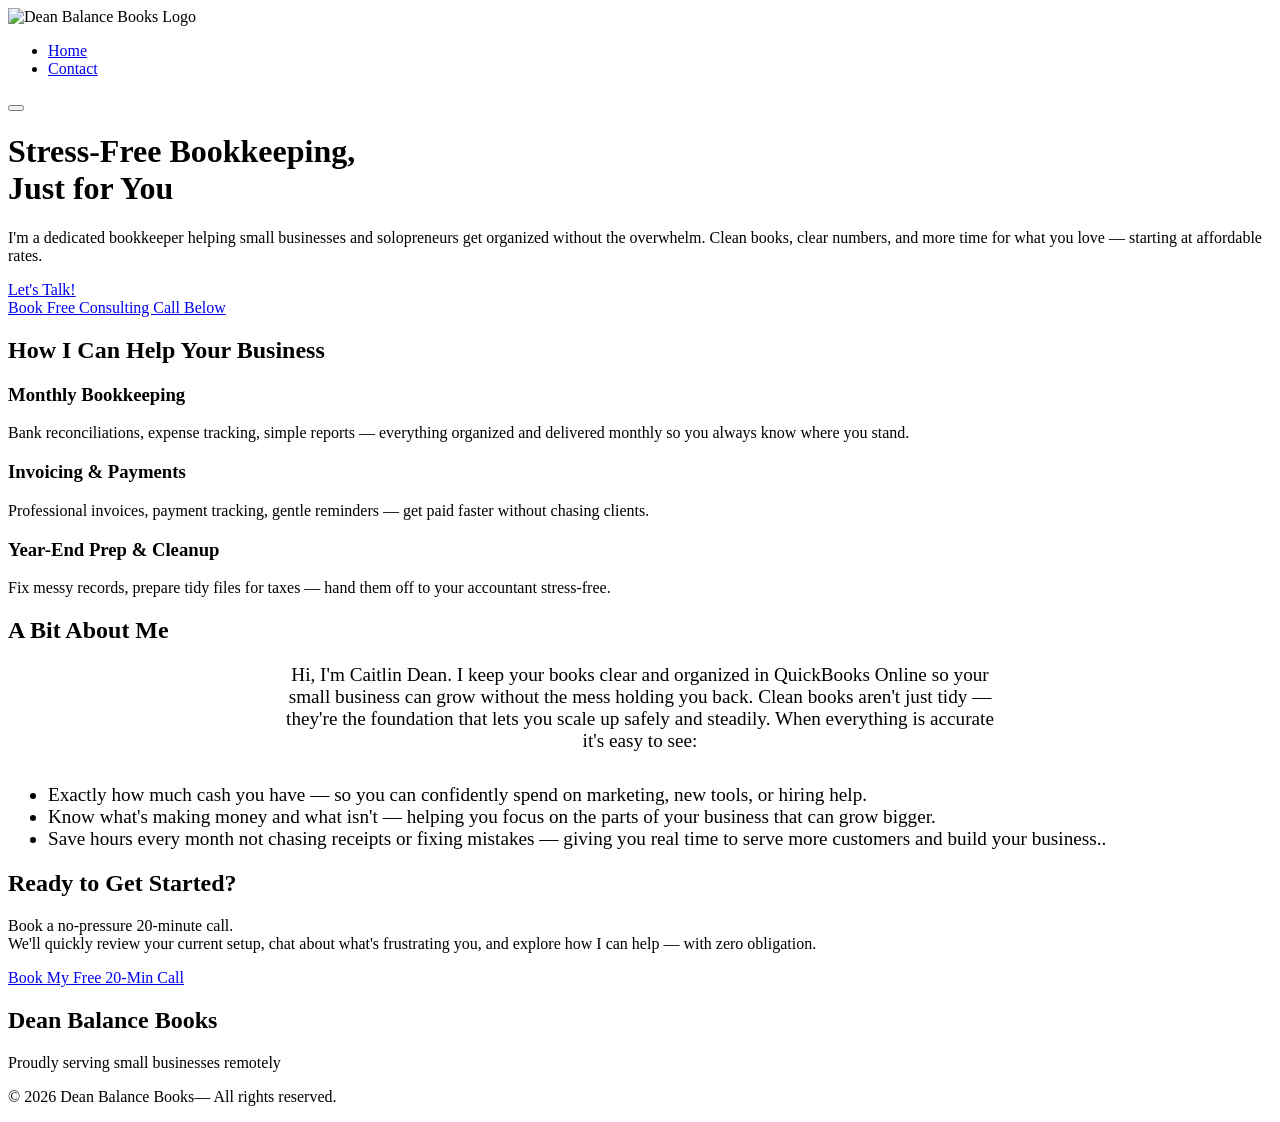
==== index.html @ 8e520675 "Fix HTML entities in index.html" ====
<!DOCTYPE html>
<html lang="en">
<head>
  <meta charset="UTF-8" />
  <meta name="viewport" content="width=device-width, initial-scale=1.0"/>
  <title>Dean Balance Books</title>
   
  
  <link rel="stylesheet" href="styles.css">
</head>
<body>
<nav class="main-nav">
  <div class="container">
    <div class="nav-content">
  <img src="logo.jpg" alt="Dean Balance Books Logo" class="logo">

  <ul class="nav-links">
    <li><a href="index.html">Home</a></li>
    <li><a href="contact.html">Contact</a></li>
  </ul>

  <button class="menu-toggle" aria-label="Toggle menu">
    <span></span>
    <span></span>
    <span></span>
  </button>
</div>
  </div>
</nav>
  <header>
    <div class="container">
      <h1>Stress-Free Bookkeeping,<br>Just for You</h1>
      <p class="lead">I'm a dedicated bookkeeper helping small businesses and solopreneurs get organized without the overwhelm. Clean books, clear numbers, and more time for what you love — starting at affordable rates.</p>
      <a href="#contact" class="btn">Let's Talk!<br> Book Free Consulting Call Below</a>
    </div>
  </header>

  <section id="services">
    <div class="container">
      <h2>How I Can Help Your Business</h2>
      
      <div class="services-grid">
        <div class="card">
          <h3>Monthly Bookkeeping</h3>
          <p>Bank reconciliations, expense tracking, simple reports — everything organized and delivered monthly so you always know where you stand.</p>
        </div>
        
        <div class="card">
          <h3>Invoicing & Payments</h3>
          <p>Professional invoices, payment tracking, gentle reminders — get paid faster without chasing clients.</p>
        </div>
        
        <div class="card">
          <h3>Year-End Prep & Cleanup</h3>
          <p>Fix messy records, prepare tidy files for taxes — hand them off to your accountant stress-free.</p>
        </div>
      </div>
    </div>
  </section>

  <section id="about">
    <div class="container">
      <h2>A Bit About Me</h2>
      <p style="text-align:center; max-width:720px; margin:0 auto 2rem; font-size:1.2rem;">
        Hi, I'm Caitlin Dean. I keep your books clear and organized in QuickBooks Online so your small business can grow without the mess holding you back. 
        Clean books aren't just tidy — they're the foundation that lets you scale up safely and steadily. When everything is accurate it's easy to see:
        <ul class="list" style="font-size:1.2rem;">
            <li>Exactly how much cash you have — so you can confidently spend on marketing, new tools, or hiring help.</li>
            <li>Know what's making money and what isn't — helping you focus on the parts of your business that can grow bigger.</li>
            <li>Save hours every month not chasing receipts or fixing mistakes — giving you real time to serve more customers and build your business..</li>
        </ul>
      
  </div>
  </section>

  <section id="contact" class="why-us">
    <div class="ready-section">
  <h2>Ready to Get Started?</h2>

  <p>Book a no-pressure 20-minute call.<br>
  We'll quickly review your current setup, chat about what's frustrating you, and explore how I can help — with zero obligation.</p>

  <div class="cta-wrapper">
    <a href="../Contact Page/contact.html" class="cta-button">
       Book My Free 20-Min Call
    </a>
  </div>
</div>
  </section>

  <footer>
    <div class="container">
      <h2 class="footer-logo">Dean Balance Books</h2>
      <div class="contact-info">
                Proudly serving small businesses remotely
      </div>
      <p class="copyright">
        © 2026 Dean Balance Books— All rights reserved.
      </p>
    </div>
  </footer>

</body>
</html>
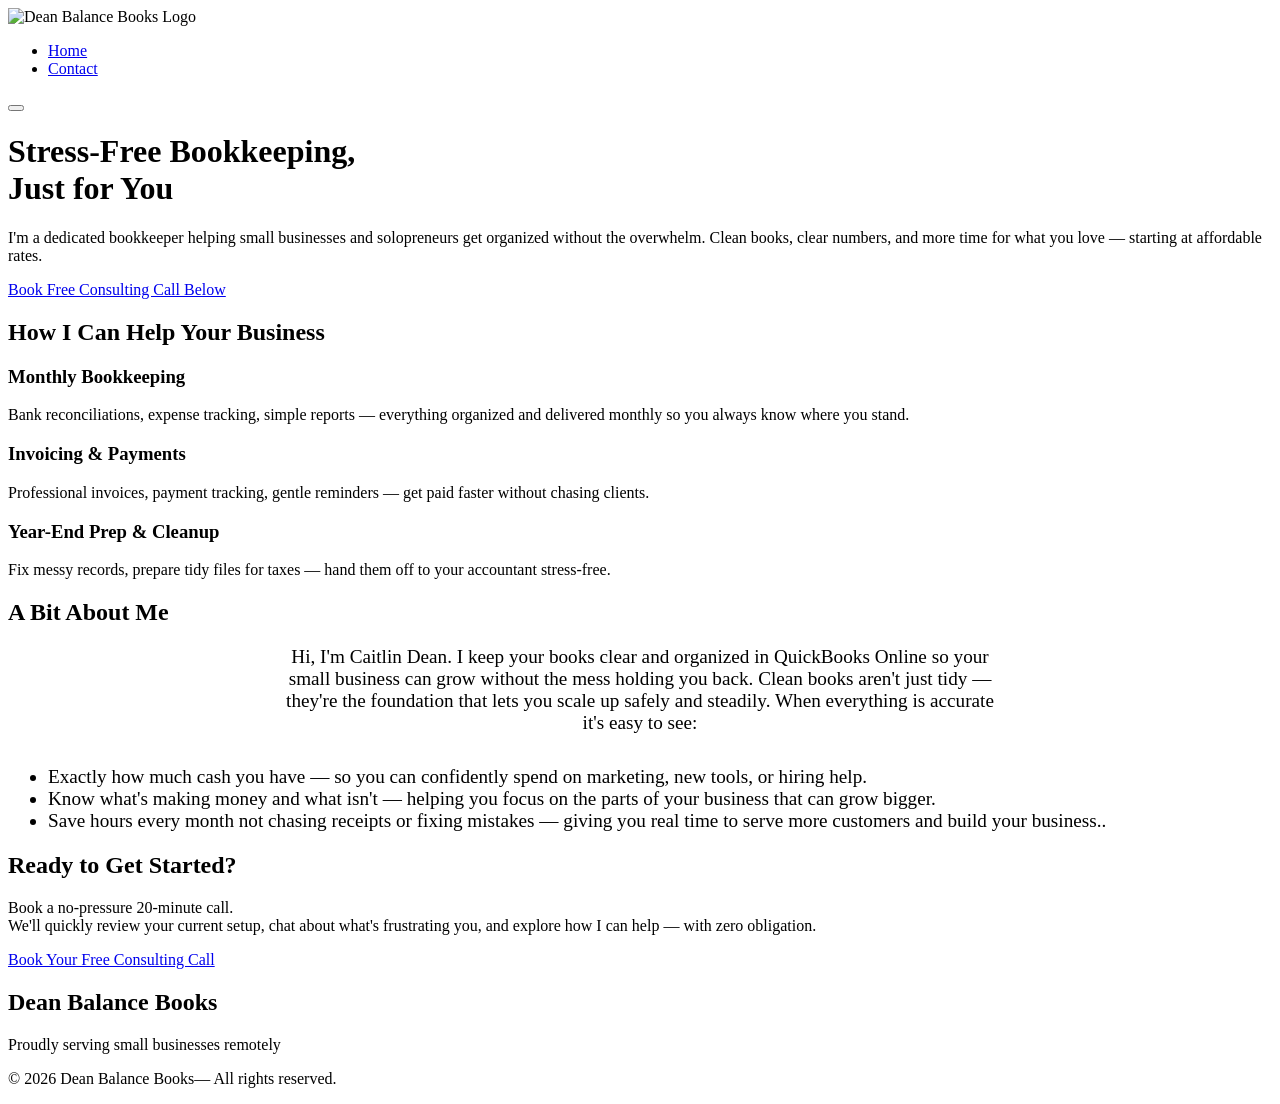
==== commit a9fc4c13: "Fix HTML encoding issues in index.html" ====
--- a/index.html
+++ b/index.html
@@ -31,7 +31,7 @@
     <div class="container">
       <h1>Stress-Free Bookkeeping,<br>Just for You</h1>
       <p class="lead">I'm a dedicated bookkeeper helping small businesses and solopreneurs get organized without the overwhelm. Clean books, clear numbers, and more time for what you love — starting at affordable rates.</p>
-      <a href="#contact" class="btn">Let's Talk!<br> Book Free Consulting Call Below</a>
+      <a href="#contact" class="btn">Book Free Consulting Call Below</a>
     </div>
   </header>
 
@@ -82,7 +82,7 @@
 
   <div class="cta-wrapper">
     <a href="../Contact Page/contact.html" class="cta-button">
-       Book My Free 20-Min Call
+       Book Your Free Consulting Call
     </a>
   </div>
 </div>
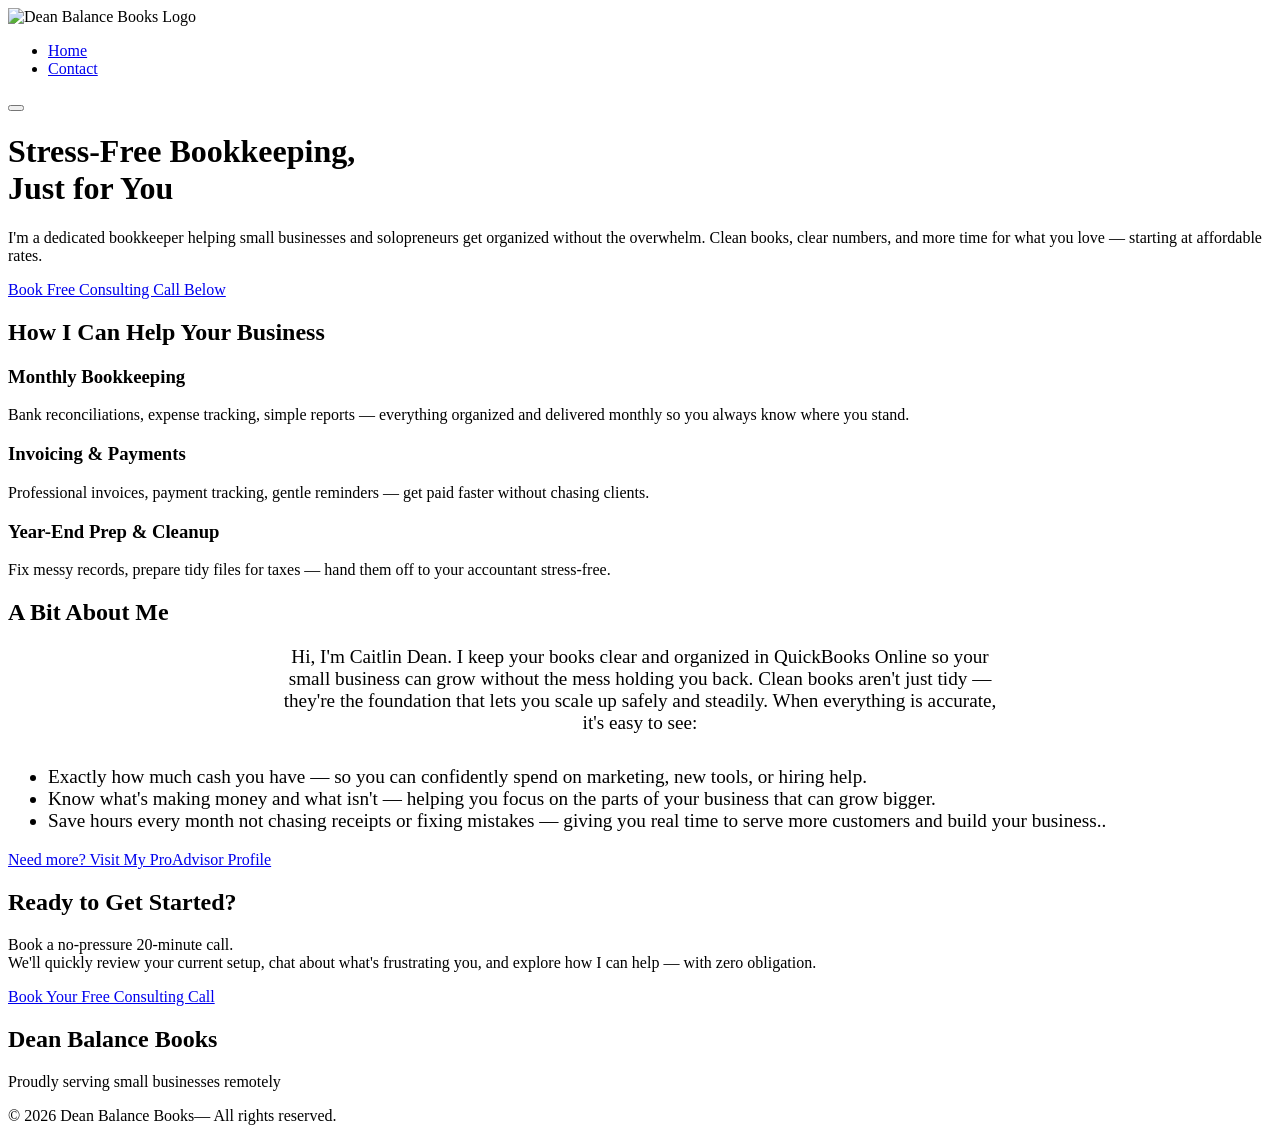
==== commit 7213ccab: "Fix HTML formatting and add ProAdvisor link" ====
--- a/index.html
+++ b/index.html
@@ -63,12 +63,13 @@
       <h2>A Bit About Me</h2>
       <p style="text-align:center; max-width:720px; margin:0 auto 2rem; font-size:1.2rem;">
         Hi, I'm Caitlin Dean. I keep your books clear and organized in QuickBooks Online so your small business can grow without the mess holding you back. 
-        Clean books aren't just tidy — they're the foundation that lets you scale up safely and steadily. When everything is accurate it's easy to see:
+        Clean books aren't just tidy — they're the foundation that lets you scale up safely and steadily. When everything is accurate, it's easy to see:
         <ul class="list" style="font-size:1.2rem;">
             <li>Exactly how much cash you have — so you can confidently spend on marketing, new tools, or hiring help.</li>
             <li>Know what's making money and what isn't — helping you focus on the parts of your business that can grow bigger.</li>
             <li>Save hours every month not chasing receipts or fixing mistakes — giving you real time to serve more customers and build your business..</li>
         </ul>
+     <a href="https://cdean-creations.github.io/Dean-Balance-Books/">Need more? Visit My ProAdvisor Profile</a>
       
   </div>
   </section>
@@ -80,8 +81,8 @@
   <p>Book a no-pressure 20-minute call.<br>
   We'll quickly review your current setup, chat about what's frustrating you, and explore how I can help — with zero obligation.</p>
 
-  <div class="cta-wrapper">
-    <a href="../Contact Page/contact.html" class="cta-button">
+ <div class="cta-wrapper">
+    <a href="Contact Page/index.html" class="cta-button">
        Book Your Free Consulting Call
     </a>
   </div>
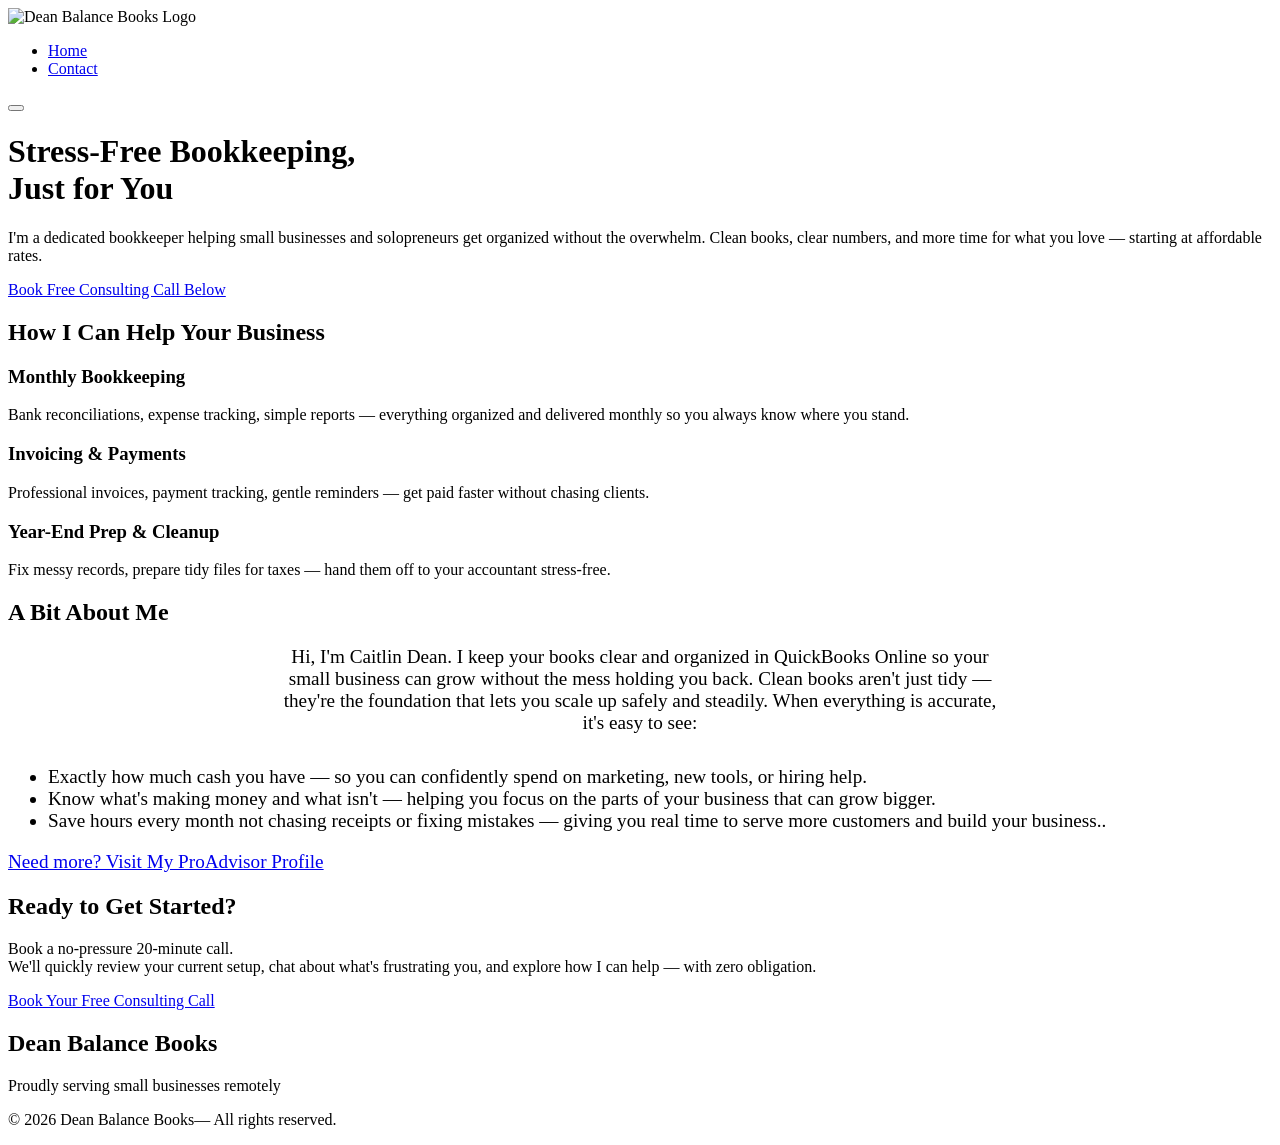
==== commit 9c683a2c: "Fix HTML encoding issues in index.html" ====
--- a/index.html
+++ b/index.html
@@ -69,7 +69,7 @@
             <li>Know what's making money and what isn't — helping you focus on the parts of your business that can grow bigger.</li>
             <li>Save hours every month not chasing receipts or fixing mistakes — giving you real time to serve more customers and build your business..</li>
         </ul>
-     <a href="https://cdean-creations.github.io/Dean-Balance-Books/">Need more? Visit My ProAdvisor Profile</a>
+     <a href="https://cdean-creations.github.io/Dean-Balance-Books/" style="text-align:center; max-width:720px; margin:0 auto 2rem; font-size:1.2rem;">Need more? Visit My ProAdvisor Profile</a>
       
   </div>
   </section>
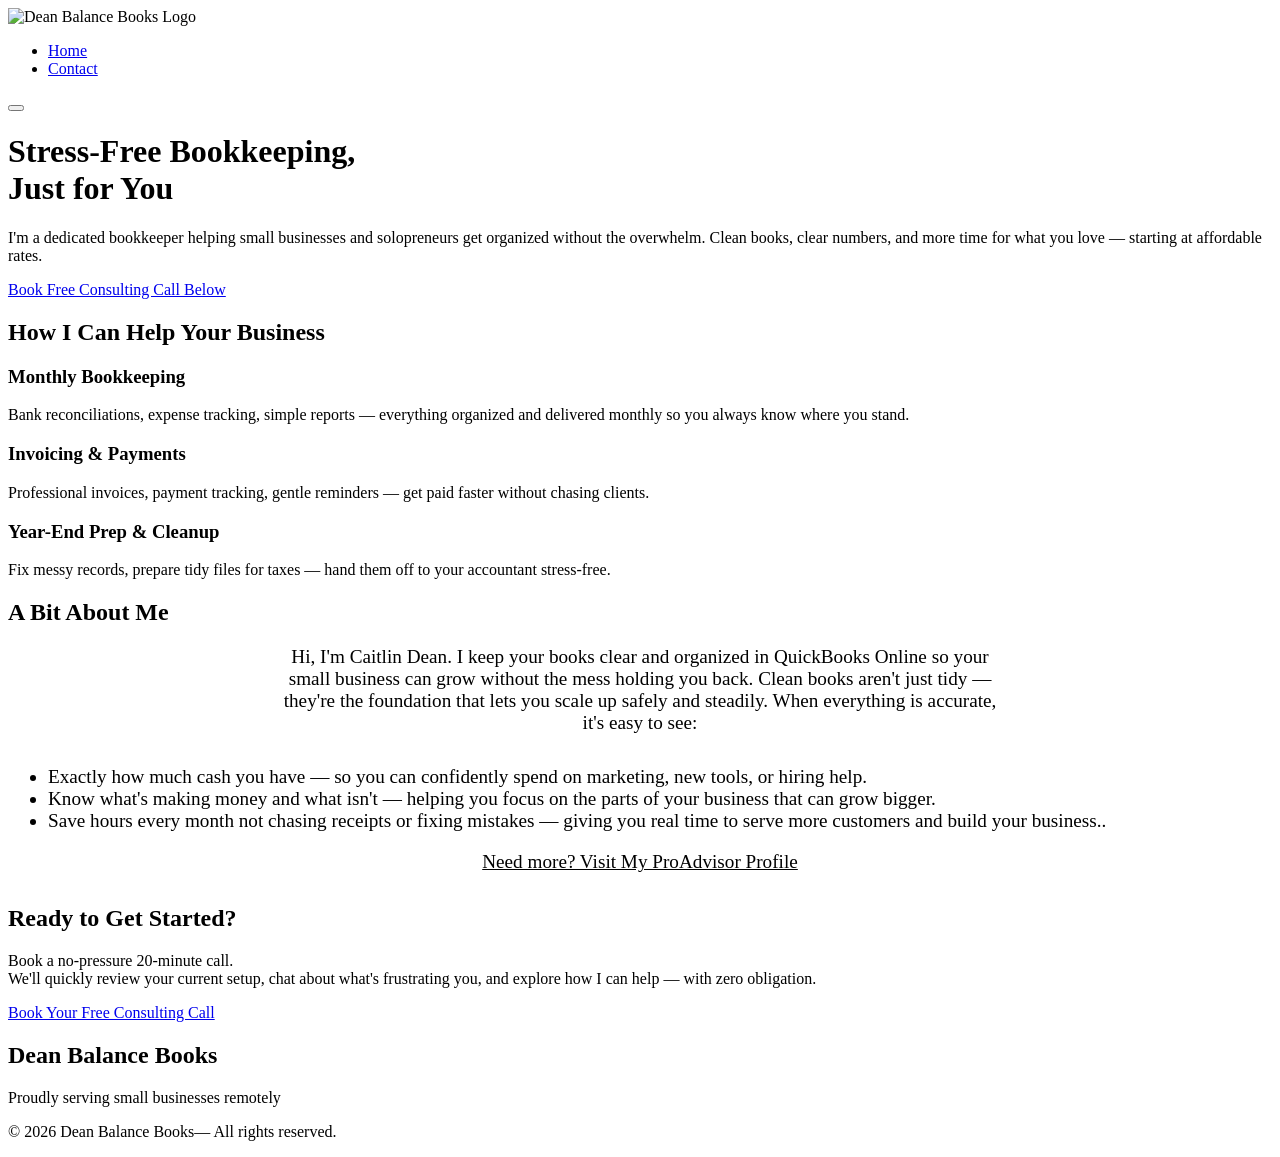
==== commit 51bf5026: "Fix HTML formatting issues in index.html" ====
--- a/index.html
+++ b/index.html
@@ -61,16 +61,27 @@
   <section id="about">
     <div class="container">
       <h2>A Bit About Me</h2>
-      <p style="text-align:center; max-width:720px; margin:0 auto 2rem; font-size:1.2rem;">
-        Hi, I'm Caitlin Dean. I keep your books clear and organized in QuickBooks Online so your small business can grow without the mess holding you back. 
+      
+      <p style="max-width: 720px; margin: 0 auto 2rem; font-size: 1.2rem; text-align: center;">
+    Hi, I'm Caitlin Dean. I keep your books clear and organized in QuickBooks Online so your small business can grow without the mess holding you back. 
         Clean books aren't just tidy — they're the foundation that lets you scale up safely and steadily. When everything is accurate, it's easy to see:
         <ul class="list" style="font-size:1.2rem;">
             <li>Exactly how much cash you have — so you can confidently spend on marketing, new tools, or hiring help.</li>
             <li>Know what's making money and what isn't — helping you focus on the parts of your business that can grow bigger.</li>
             <li>Save hours every month not chasing receipts or fixing mistakes — giving you real time to serve more customers and build your business..</li>
         </ul>
-     <a href="https://cdean-creations.github.io/Dean-Balance-Books/" style="text-align:center; max-width:720px; margin:0 auto 2rem; font-size:1.2rem;">Need more? Visit My ProAdvisor Profile</a>
-      
+</p>
+
+<a href="https://cdean-creations.github.io/Dean-Balance-Books/" 
+   style="display: block;
+          max-width: 720px;
+          margin: 0 auto 2rem;
+          font-size: 1.2rem;
+          text-align: center;
+          color: inherit;           <!-- matches paragraph color -->
+          text-decoration: none;">
+    Need more? Visit My ProAdvisor Profile
+</a>
   </div>
   </section>
 
